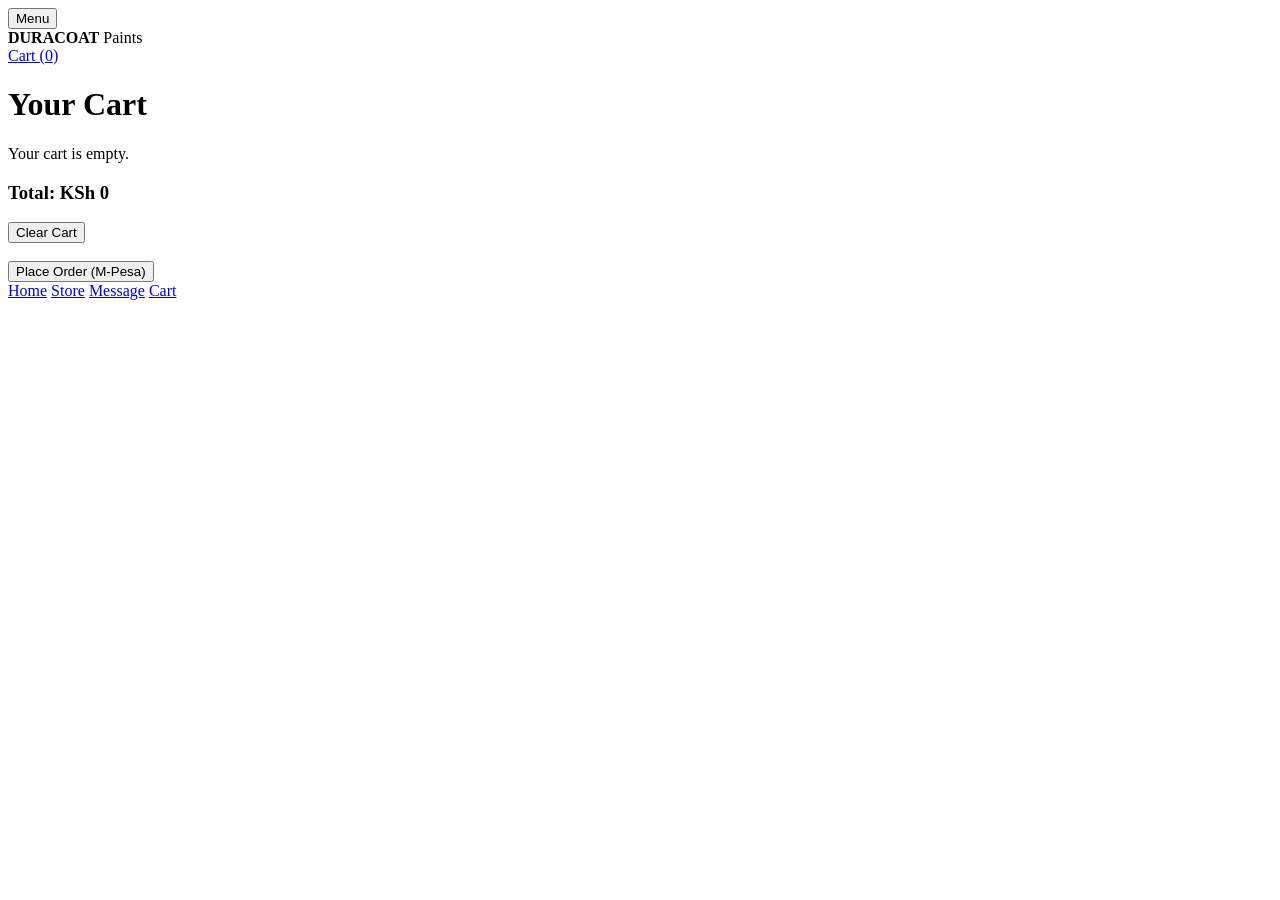
==== cart.html @ 0dd425e8 "initial commit" ====
<!DOCTYPE html>
<html lang="en">
<head>
    <meta charset="UTF-8">
    <meta name="viewport" content="width=device-width, initial-scale=1.0">
    <title>Cart - Duracoat Paints</title>
</head>
<body>

    <!-- HEADER -->
    <header>
        <button>Menu</button>
        <div><strong>DURACOAT</strong> Paints</div>
        <a href="cart.html">Cart (<span id="cartCount">0</span>)</a>
    </header>

    <h1>Your Cart</h1>

    <!-- Cart items will appear here -->
    <div id="cartItems"></div>

    <!-- Total -->
    <h3>Total: KSh <span id="total">0</span></h3>

    <button onclick="clearCart()">Clear Cart</button>
    <br><br>
    <button onclick="placeOrder()">Place Order (M-Pesa)</button>

    <!-- BOTTOM NAVIGATION -->
    <nav>
        <a href="index.html">Home</a>
        <a href="store.html">Store</a>
        <a href="message.html">Message</a>
        <a href="cart.html">Cart</a>
    </nav>

    <script>
        // ========== CART LOGIC ==========

        function getCart() {
            return JSON.parse(localStorage.getItem('cart')) || [];
        }

        function saveCart(cart) {
            localStorage.setItem('cart', JSON.stringify(cart));
            updateCartCount();
            showCart();
        }

        function updateCartCount() {
            let cart = getCart();
            let totalItems = 0;
            cart.forEach(item => totalItems += item.qty);
            document.getElementById('cartCount').textContent = totalItems;
        }

        // Show all items in the cart
        function showCart() {
            let cart = getCart();
            let container = document.getElementById('cartItems');
            let total = 0;

            if (cart.length === 0) {
                container.innerHTML = "<p>Your cart is empty.</p>";
                document.getElementById('total').textContent = "0";
                return;
            }

            let html = "";
            cart.forEach(item => {
                let lineTotal = item.price * item.qty;
                total += lineTotal;

                html += `
                    <div style="border:1px solid #ccc; padding:10px; margin-bottom:10px;">
                        <strong>${item.name}</strong><br>
                        Price: KSh ${item.price.toLocaleString()}<br>
                        Quantity: 
                        <button onclick="changeQty('${item.id}', -1)">-</button>
                        ${item.qty}
                        <button onclick="changeQty('${item.id}', 1)">+</button>
                        <br>
                        Subtotal: KSh ${lineTotal.toLocaleString()}
                        <br>
                        <button onclick="removeItem('${item.id}')">Remove</button>
                    </div>
                `;
            });

            container.innerHTML = html;
            document.getElementById('total').textContent = total.toLocaleString();
        }

        // Change quantity (+ or -)
        function changeQty(id, amount) {
            let cart = getCart();
            let item = cart.find(i => i.id === id);

            if (item) {
                item.qty += amount;
                if (item.qty <= 0) {
                    cart = cart.filter(i => i.id !== id);
                }
                saveCart(cart);
            }
        }

        // Remove one product completely
        function removeItem(id) {
            let cart = getCart();
            cart = cart.filter(i => i.id !== id);
            saveCart(cart);
        }

        // Clear everything
        function clearCart() {
            localStorage.removeItem('cart');
            updateCartCount();
            showCart();
        }

        // Place order (demo)
        function placeOrder() {
            let cart = getCart();
            if (cart.length === 0) {
                alert("Cart is empty!");
                return;
            }
            alert("Order placed successfully!\nWe will contact you for M-Pesa payment.\n(This is a demo)");
            clearCart();
        }

        // Run when page opens
        updateCartCount();
        showCart();
    </script>

</body>
</html>
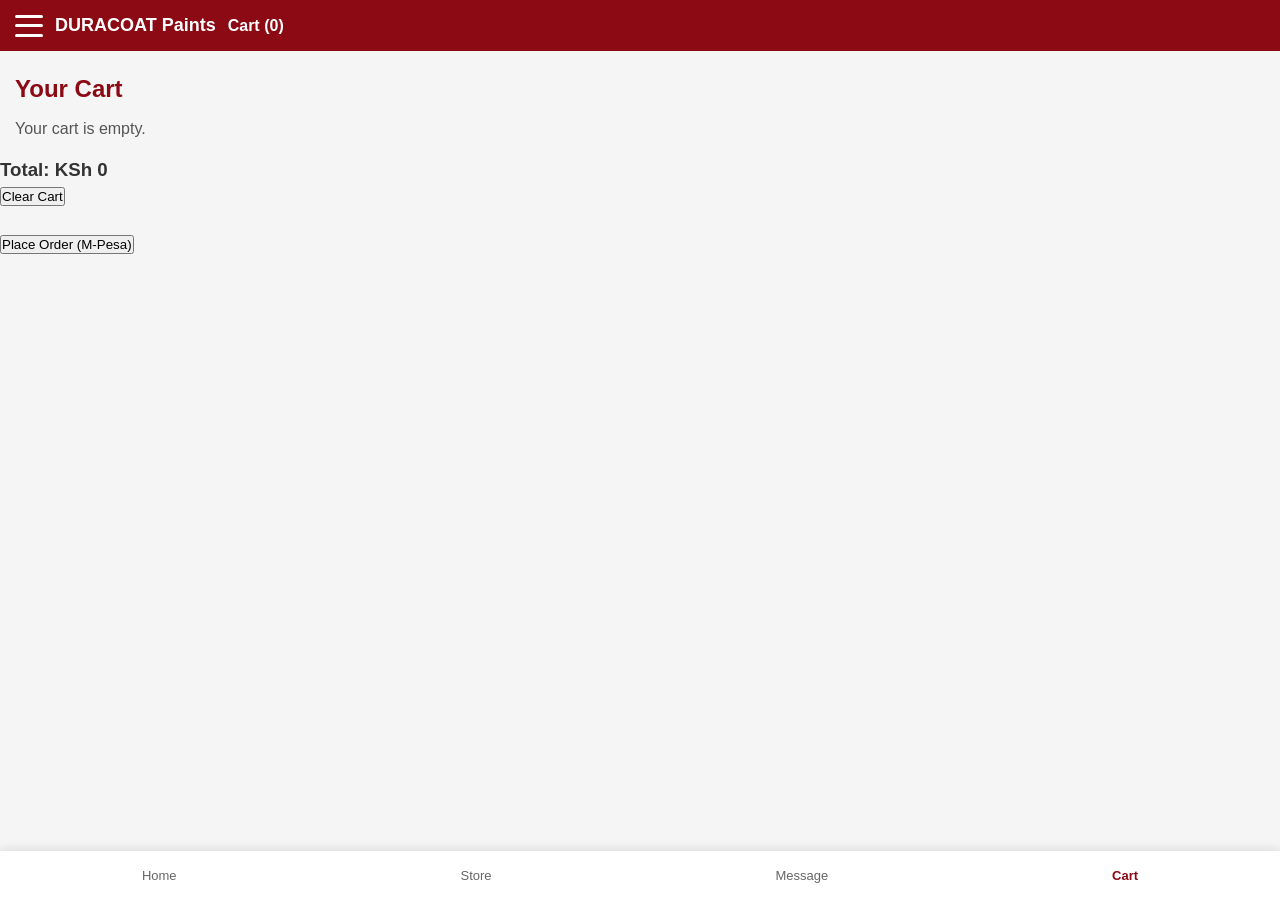
==== commit 9a99faf5: "update website files" ====
--- a/cart.html
+++ b/cart.html
@@ -4,13 +4,18 @@
     <meta charset="UTF-8">
     <meta name="viewport" content="width=device-width, initial-scale=1.0">
     <title>Cart - Duracoat Paints</title>
+    <link rel="stylesheet" href="style.css">
 </head>
 <body>
 
     <!-- HEADER -->
     <header>
-        <button>Menu</button>
-        <div><strong>DURACOAT</strong> Paints</div>
+        <button class="menu-icon" aria-label="Open menu">
+            <span></span>
+            <span></span>
+            <span></span>
+        </button>
+        <div class="brand"><strong>DURACOAT</strong> Paints</div>
         <a href="cart.html">Cart (<span id="cartCount">0</span>)</a>
     </header>
 
@@ -31,7 +36,7 @@
         <a href="index.html">Home</a>
         <a href="store.html">Store</a>
         <a href="message.html">Message</a>
-        <a href="cart.html">Cart</a>
+        <a href="cart.html" class="active">Cart</a>
     </nav>
 
     <script>
--- a/style.css
+++ b/style.css
@@ -0,0 +1,227 @@
+/* ======================
+   DURACOAT PAINTS - Styles
+   ====================== */
+
+* {
+    margin: 0;
+    padding: 0;
+    box-sizing: border-box;
+}
+
+body {
+    font-family: Arial, sans-serif;
+    background-color: #f5f5f5;
+    color: #333;
+    line-height: 1.5;
+    padding-bottom: 70px;
+}
+
+/* HEADER */
+header {
+    background-color: #8B0A14;
+    color: white;
+    padding: 12px 15px;
+    display: flex;
+    align-items: center;
+    gap: 12px;
+    position: sticky;
+    top: 0;
+    z-index: 100;
+}
+
+header button {
+    background: none;
+    border: none;
+    color: white;
+    font-size: 18px;
+    cursor: pointer;
+}
+
+header div {
+    font-size: 18px;
+    font-weight: bold;
+}
+
+header input {
+    flex: 1;
+    padding: 8px 12px;
+    border: none;
+    border-radius: 20px;
+    font-size: 14px;
+}
+
+header a {
+    color: white;
+    text-decoration: none;
+    font-weight: bold;
+}
+
+/* TITLES */
+h1 {
+    color: #8B0A14;
+    margin: 20px 15px 10px;
+    font-size: 24px;
+}
+
+h2 {
+    color: #8B0A14;
+    margin: 20px 15px 10px;
+    font-size: 20px;
+}
+
+p {
+    margin: 0 15px 15px;
+    color: #555;
+}
+.menu-icon {
+    background: none;
+    border: none;
+    width: 28px;
+    height: 22px;
+    display: flex;
+    flex-direction: column;
+    justify-content: space-between;
+    cursor: pointer;
+    padding: 0;
+}
+
+.menu-icon span {
+    display: block;
+    height: 3px;
+    width: 100%;
+    background-color: white;
+    border-radius: 2px;
+}
+
+
+/* PRODUCT CARDS */
+.product {
+    background: white;
+    margin: 12px 15px;
+    padding: 15px;
+    border-radius: 8px;
+    box-shadow: 0 2px 6px rgba(0,0,0,0.1);
+}
+
+.product h3 {
+    font-size: 16px;
+    margin-bottom: 6px;
+}
+
+.product p {
+    margin: 0 0 12px 0;
+    color: #8B0A14;
+    font-weight: bold;
+}
+
+.product button {
+    background-color: #8B0A14;
+    color: white;
+    border: none;
+    padding: 10px 18px;
+    border-radius: 5px;
+    cursor: pointer;
+}
+
+/* CART */
+.cart-item {
+    background: white;
+    margin: 12px 15px;
+    padding: 15px;
+    border-radius: 8px;
+    box-shadow: 0 2px 6px rgba(0,0,0,0.1);
+}
+
+.qty-btn {
+    background: #eee;
+    border: 1px solid #ccc;
+    width: 30px;
+    height: 30px;
+    border-radius: 4px;
+    cursor: pointer;
+    margin: 0 5px;
+}
+
+.remove-btn {
+    background: #ff4444;
+    color: white;
+    border: none;
+    padding: 6px 12px;
+    border-radius: 4px;
+    margin-top: 8px;
+    cursor: pointer;
+}
+
+.total-box {
+    background: white;
+    margin: 20px 15px;
+    padding: 15px;
+    border-radius: 8px;
+    font-size: 18px;
+    font-weight: bold;
+    color: #8B0A14;
+}
+
+.action-btn {
+    display: block;
+    width: calc(100% - 30px);
+    margin: 10px 15px;
+    padding: 14px;
+    border: none;
+    border-radius: 6px;
+    font-size: 16px;
+    font-weight: bold;
+    cursor: pointer;
+    color: white;
+}
+
+.clear-btn {
+    background-color: #666;
+}
+
+.order-btn {
+    background-color: #8B0A14;
+}
+
+/* WHATSAPP */
+.whatsapp-btn {
+    display: inline-block;
+    background-color: #25D366;
+    color: white;
+    padding: 14px 28px;
+    text-decoration: none;
+    border-radius: 6px;
+    font-weight: bold;
+    margin: 20px 15px;
+}
+
+/* BOTTOM NAV */
+nav {
+    position: fixed;
+    bottom: 0;
+    left: 0;
+    right: 0;
+    background: white;
+    display: flex;
+    justify-content: space-around;
+    padding: 10px 0;
+    box-shadow: 0 -2px 10px rgba(0,0,0,0.1);
+}
+
+nav a {
+    text-decoration: none;
+    color: #666;
+    font-size: 13px;
+    padding: 5px 10px;
+}
+
+nav a.active {
+    color: #8B0A14;
+    font-weight: bold;
+}
+
+.empty {
+    text-align: center;
+    padding: 40px 20px;
+    color: #888;
+}
